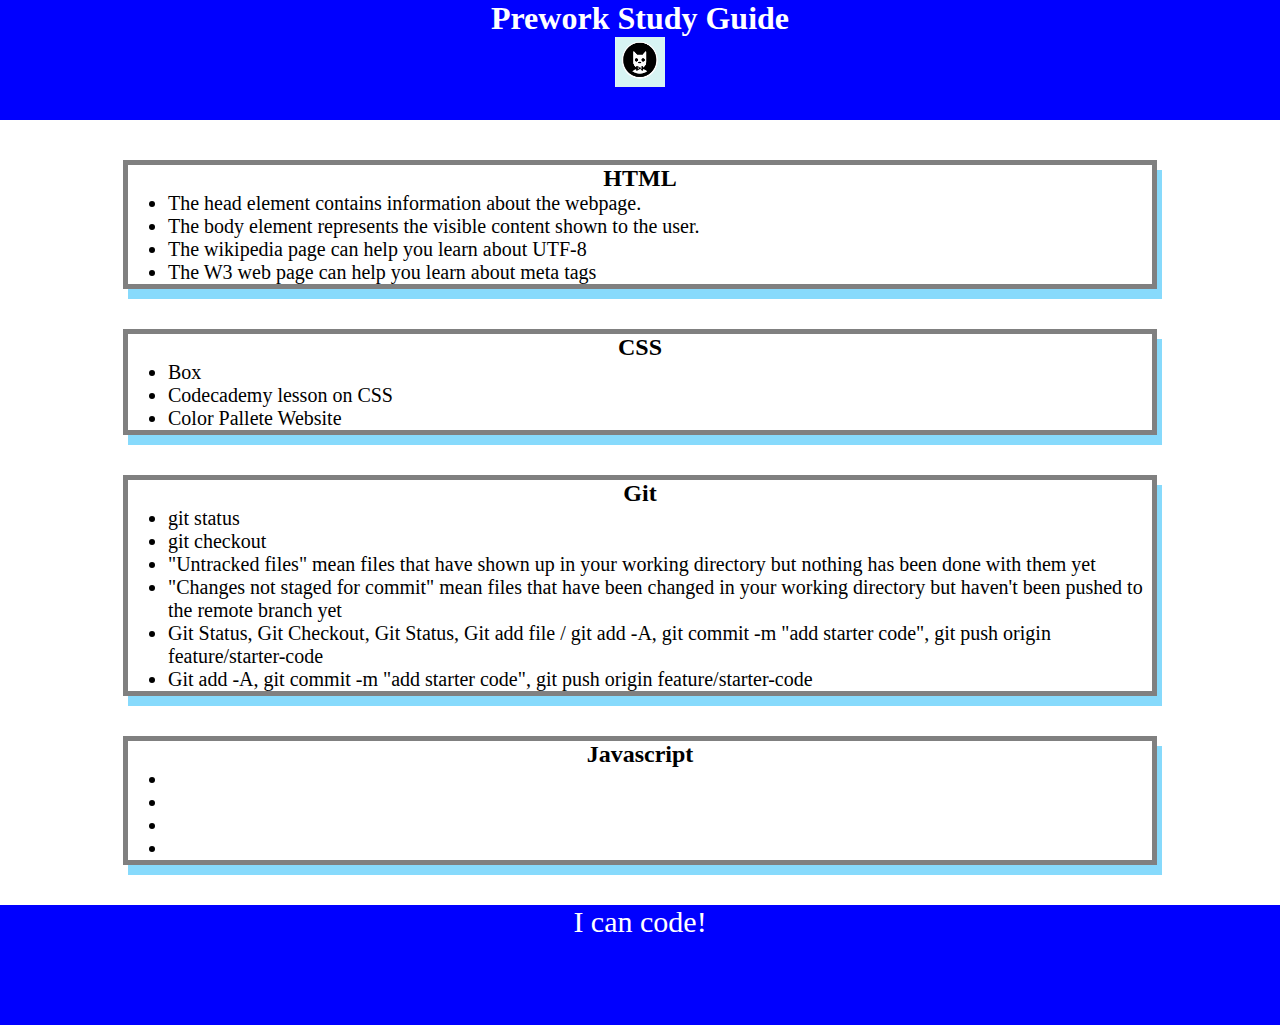
==== index.html @ 4475a0ba "added css to project" ====
<!DOCTYPE html>
<html lang="en">
  <head>
    <meta charset="UTF-8" />
    <meta http-equiv="X-UA-Compatible" content="IE=edge" />
    <meta name="viewport" content="width=device-width, initial-scale=1.0" />
    <link rel="stylesheet" href="./assets/style.css">
    <title>Prework Study Guide</title>
  </head>
  <body>
    <header id="top">
      <h1>Prework Study Guide</h1>
      <img src="./assets/bowtie-cat.png" alt="Profile image of cat wearing a bow tie." />
    </header>
    <main>
      <section class="card" id="html-section">
        <h2>HTML</h2>
        <ul>
          <li>The head element contains information about the webpage.</li>
          <li>The body element represents the visible content shown to the user.</li>
          <li>The wikipedia page can help you learn about UTF-8</li>
          <li>The W3 web page can help you learn about meta tags</li>
        </ul>
      </section>
   
      <section class="card" id="css-section">
        <h2>CSS</h2>
        <ul>
          <li>Box</li>
          <li>Codecademy lesson on CSS</li>
          <li>Color Pallete Website</li>
        </ul>
      </section>
   
      <section class="card" id="git-section">
        <h2>Git</h2>
        <ul>
          <li>git status</li>
          <li>git checkout</li>
          <li>"Untracked files" mean files that have shown up in your working directory but nothing has been done with them yet</li>
          <li>"Changes not staged for commit" mean files that have been changed in your working directory but haven't been pushed to the remote branch yet</li>
          <li>Git Status, Git Checkout, Git Status, Git add file / git add -A, git commit -m "add starter code", git push origin feature/starter-code</li>
          <li>Git add -A, git commit -m "add starter code", git push origin feature/starter-code</li>

        </ul>
      </section>
   
      <section class="card" id="javascript-section">
        <h2>Javascript</h2>
        <ul>
          <li></li>
          <li></li>
          <li></li>
          <li></li>
        </ul>
      </section>
    </main>

    <footer>
      <p>I can code!</p>
    </footer>
  </body>
</html>
---- assets/style.css ----
* {
    margin: 0;
    padding: 0;
}

header,
footer {
    width: 100%;
    height: 120px;
    background-color: blue;
    color: white;
}

h1,
h2 {
    text-align: center;
}

img {
    display: block;
    height: 50px;
    width: 50px;
    margin-left: auto;
    margin-right: auto;
}

ul {
    padding-left: 40px;
    font-size: 20px;
}

p {
    text-align: center;
    font-size: 30px;
  }

  .card {
    width: 80%;
    margin: 40px auto;
    border: 5px solid gray;
    box-shadow: 5px 10px #87DAFC;
  }
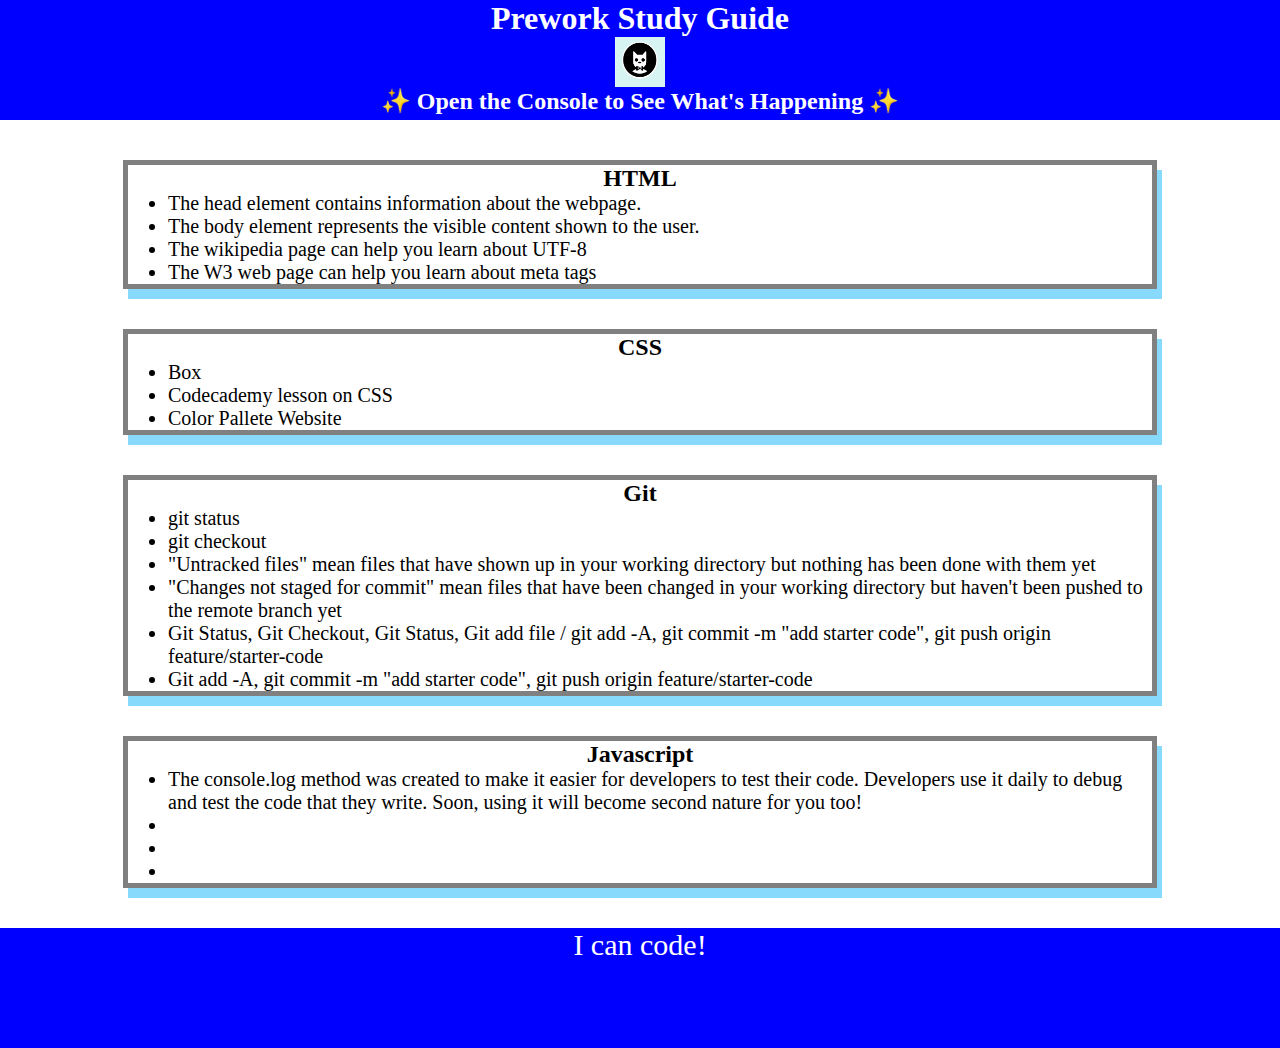
==== commit 79cbd625: "added javascript" ====
--- a/index.html
+++ b/index.html
@@ -11,6 +11,7 @@
     <header id="top">
       <h1>Prework Study Guide</h1>
       <img src="./assets/bowtie-cat.png" alt="Profile image of cat wearing a bow tie." />
+      <h2>✨ Open the Console to See What's Happening ✨</h2>
     </header>
     <main>
       <section class="card" id="html-section">
@@ -48,7 +49,7 @@
       <section class="card" id="javascript-section">
         <h2>Javascript</h2>
         <ul>
-          <li></li>
+          <li>The console.log method was created to make it easier for developers to test their code. Developers use it daily to debug and test the code that they write. Soon, using it will become second nature for you too!</li>
           <li></li>
           <li></li>
           <li></li>
@@ -59,5 +60,6 @@
     <footer>
       <p>I can code!</p>
     </footer>
+    <script src="./assets/script.js"></script>
   </body>
 </html>
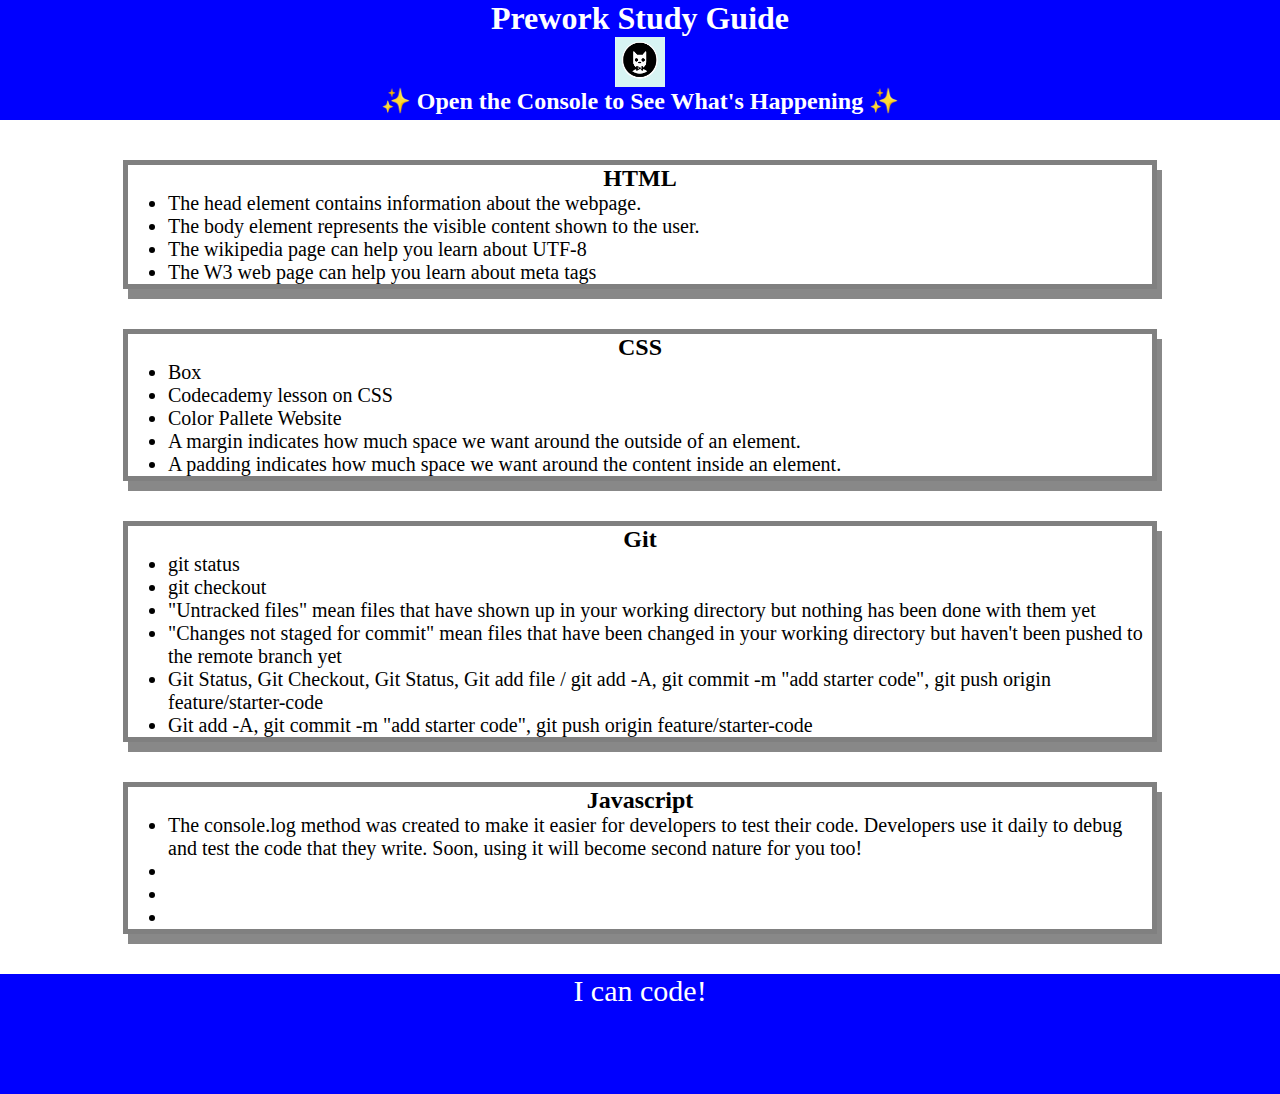
==== commit 3885a59b: "resolved conflicts" ====
--- a/index.html
+++ b/index.html
@@ -30,6 +30,8 @@
           <li>Box</li>
           <li>Codecademy lesson on CSS</li>
           <li>Color Pallete Website</li>
+          <li>A margin indicates how much space we want around the outside of an element.</li>
+          <li>A padding indicates how much space we want around the content inside an element.</li>
         </ul>
       </section>
    
--- a/assets/style.css
+++ b/assets/style.css
@@ -38,6 +38,7 @@
     width: 80%;
     margin: 40px auto;
     border: 5px solid gray;
-    box-shadow: 5px 10px #87DAFC;
+    box-shadow: 5px 10px #888888;
   }
+
   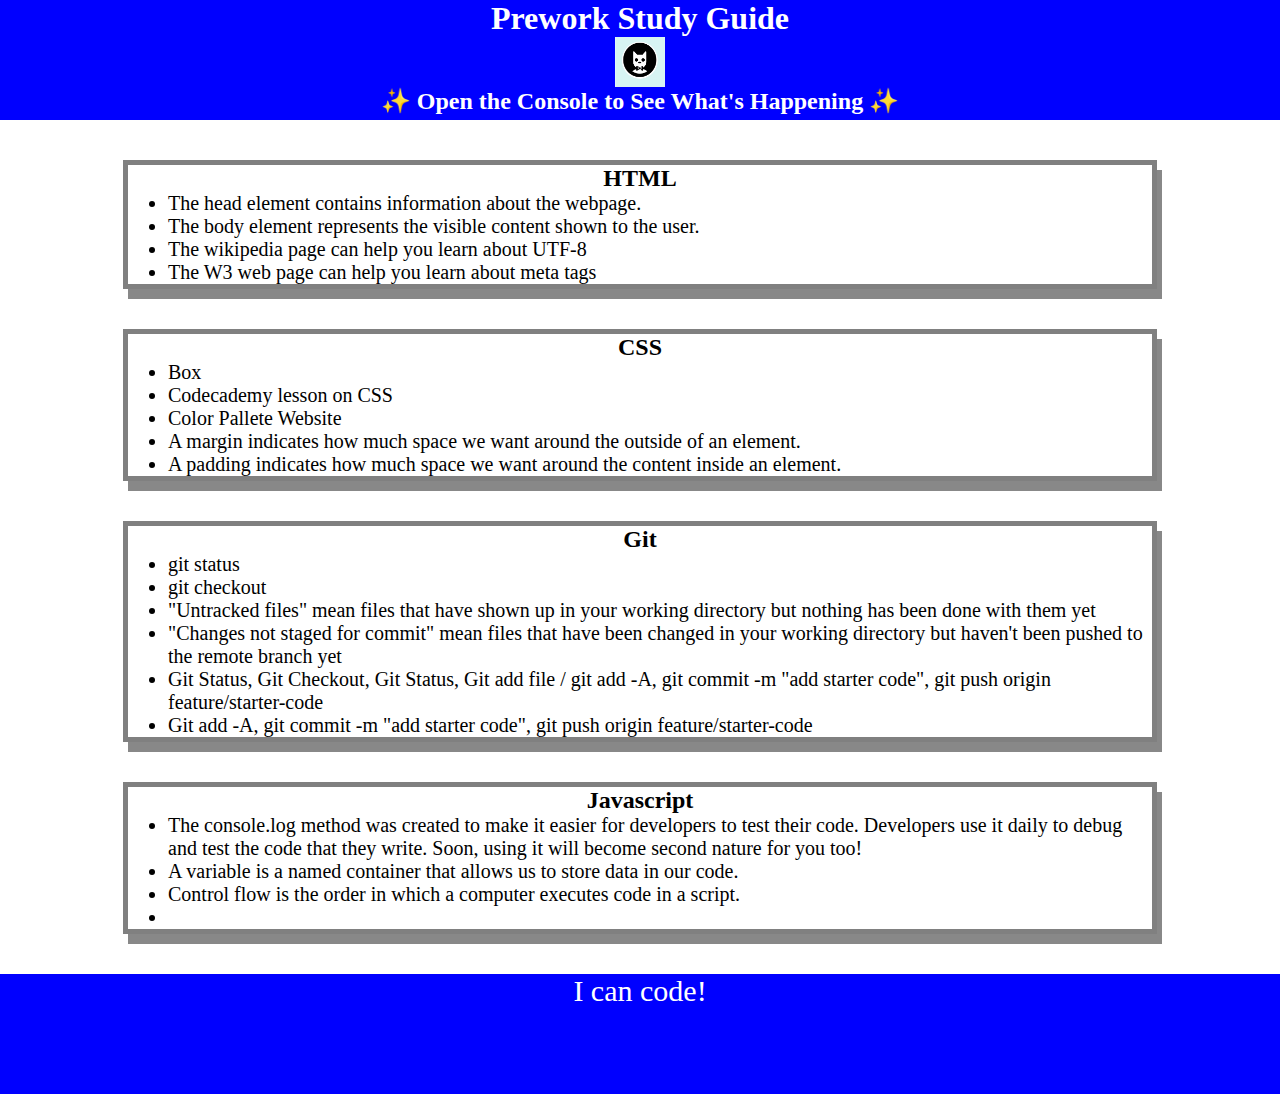
==== commit 531cf877: "Added final javascript" ====
--- a/index.html
+++ b/index.html
@@ -52,8 +52,8 @@
         <h2>Javascript</h2>
         <ul>
           <li>The console.log method was created to make it easier for developers to test their code. Developers use it daily to debug and test the code that they write. Soon, using it will become second nature for you too!</li>
-          <li></li>
-          <li></li>
+          <li>A variable is a named container that allows us to store data in our code.</li>
+          <li>Control flow is the order in which a computer executes code in a script.</li>
           <li></li>
         </ul>
       </section>
